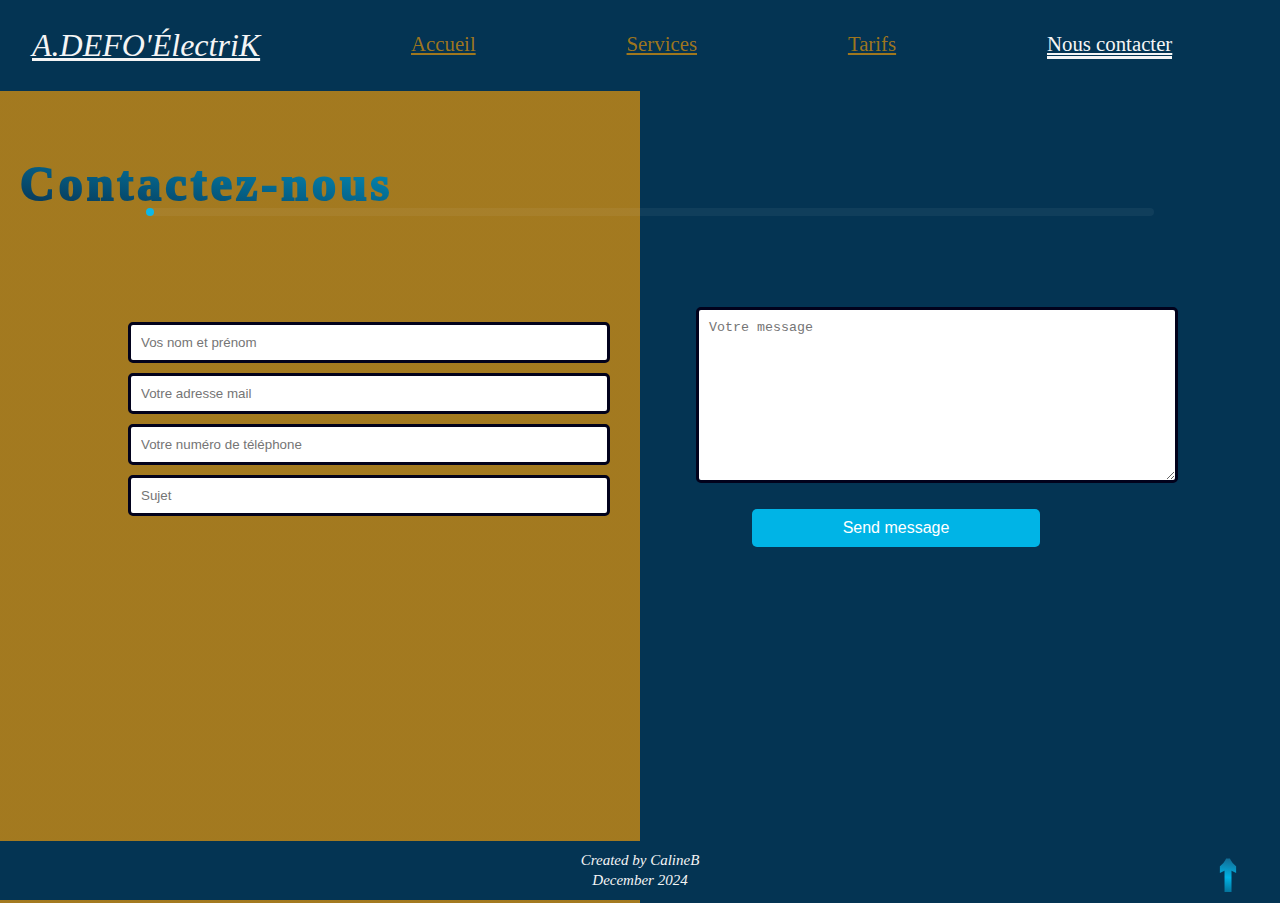
==== public/contact.html @ 2632c73e "reload" ====
<!DOCTYPE html>
<html lang="en">
<head>
    <meta charset="UTF-8">
    <meta name="viewport" content="width=device-width, initial-scale=1.0">
    <title>A.DEFO'ÉlectriK</title>
    <link rel="reset-stylesheet" href="css/style-reset.css">
    <link rel="stylesheet" href="css/contact.css">
    <link href='https://unpkg.com/boxicons@2.1.4/css/boxicons.min.css' rel='stylesheet'>
</head>

<header class="header">
    <a href="index.html" class="logo">
        <span>A.DEFO'ÉlectriK</span>
    </a>

    <i class='bx bx-menu-alt-right' id="menu-icon"></i>

    <nav class="navbar">
        <a href="index.html#homepage">Accueil</a>
        <a href="index.html#services">Services</a>
        <a href="index.html#prices">Tarifs</a>
        <a href="contact.html" class="active">Nous contacter</a>
    </nav>
</header>

<body class="main">

    <main class="container">

    <div>
        <h1 class="heading">Contactez-nous<span></span></h1>
    </div>

    <section class="contact" id="contact">

        <form name="contact" method="POST" id="contact-form" action="thank-you" data-netlify="true" data-netlify-recaptcha="true"  data-netlify-honeypot="bot-field">
            <div class="rows">
                <div class="col left">
                    <div class="input-box">
                        <input type="text" name="name" placeholder="Vos nom et prénom" required>
                        <input type="email" name="email" placeholder="Votre adresse mail">

                        <input type="tel" name="phone" placeholder="Votre numéro de téléphone" required>
                        <input type="text" name="subject" placeholder="Sujet">
                    </div>
                </div>
        
                <div class="col right">
                    <div class="input-group-text">
                        <textarea name="message" cols="50" rows="10" placeholder="Votre message"></textarea>
                        <input type="submit" value="Send message" class="btn">
                        <div class="field">
                            <div data-netlify-recaptcha="true"></div>
                        </div>
                    </div>
                </div>
            </div>
        </form>

    </section>
</main>

    <footer>
        <a href="#" id="scroll-to-top" class="scroll-btn">
            &#8593;
        </a>
        <p>Created by CalineB</p>
        <p>December 2024</p>
    </footer>

 <script src="script/thank-you.js"></script>
<script src="script/script.js"></script>
<script src="script/hide.js"></script>

</body>



</html>
---- public/css/contact.css ----
:root {
    --title-bg-color: linear-gradient(8deg, rgba(8, 52, 83, 1) 0%, rgb(0, 180, 230) 41%, rgba(41, 17, 45, 1) 100%); 
    --silver-color: silver; 
    --bg-color: rgba(255, 255, 255, 0.05);
    --second-bg-color:  rgb(4, 52, 83);
    --text-color: rgb(0, 180, 230); 
    --gray-color : rgba(114, 226, 174, 0.2);
    --beige-color: rgba(255, 255, 255, 0.6);
    --main-color: whitesmoke; 
    --gold-color: #a2781dfc; 
}



html {
    overflow-x: hidden;
}

html, body {
    height: 100%;
    margin: 0;
    padding: 0;
    display: flex;
    flex-direction: column;
}


main {
    flex: 1;
    width: 100%;
}


.header {
    position: fixed;
    top: 0;
    left: 0;
    width: 100%;
    padding: 1.7rem 2rem !important;
    background-color: var(--second-bg-color);
    display: flex;
    justify-content: space-between;
    align-items: center;
    z-index: 5;
}

.navbar {
    display: flex;
    align-items: center;
    justify-content: space-evenly;
    width: 100%;
}

.navbar a {
    font-size: 1.3rem;
    color: var(--gold-color);
    margin-left: .7rem;
    font-weight: 500px;
    transition: 0.3s ease;
    border-bottom: 3px solid transparent;
}


.navbar a:hover,
.navbar a.active {
    color: var(--main-color);
    border-bottom: 3px solid var(--main-color);
}

#menu-icon {
    font-size: 2.1rem;
    color: var(--main-color);
    display: none;
}

.logo {
    font-size: 2rem;
    color: var(--main-color);
    font-weight: 800px;
    cursor: pointer;
    transition: 0.3s ease;
}

.logo:hover {
    transform: scale(1.1);
    color: var(--text-color);
}

.logo span {
    text-shadow: 0, 0, 25px var(--main-color);
    font-style: italic;
}

.heading {
    position: relative;
    margin-top: 3rem;
    padding-top: 7rem;
    font-size: 3rem;
    margin-left: 20px;
}

h1 {
    font-size: 4rem;
    color: var(--main-color);
    text-decoration: none;
    line-height: 1;
    color: #fff;
    font-size: 5rem;
    -webkit-text-stroke-width: 2px;
    -webkit-text-stroke-color: transparent;
    letter-spacing: 4px;
    background-color: var(--second-bg-color);
    -webkit-background-clip: text;
    background-clip: none;
    -webkit-text-fill-color: transparent;
    position: relative;
}

.rows {
    height: 100%;
    margin-top: 2rem;
    margin-bottom: 4rem;
}

h1:after {
    content: "";
    position: absolute;
    top: 100%;
    left: 10%;
    height: 8px;
    width: 80%;
    border-radius: 8px;
    background-color: var(--bg-color);

}

h1 span {
    position: absolute;
    top: 100%;
    left: 10%;
    height: 8px;
    width: 8px;
    border-radius: 50%;
    background-color: var(--text-color);
    animation: anim 5s linear infinite;
}

@keyframes anim {
    0% {
        left: 10%; 
        opacity: 0;
        background: linear-gradient(
            8deg,
            rgba(8, 52, 83, 1) 0%,
            rgb(0, 180, 230) 41%,
            rgb(94, 35, 105) 100%
        );
    }
    50% {
        left: 50%; 
        opacity: 1;
        background: linear-gradient(
            8deg,
            rgba(8, 52, 83, 1) 0%,
            gold 50%,
            rgb(94, 35, 105) 100%
        );
    }
    100% {
        left: 88%; 
        opacity: 0;
        background: linear-gradient(
            8deg,
            rgba(8, 52, 83, 1) 0%,
            rgb(0, 180, 230) 41%,
            rgb(94, 35, 105) 100%
        );
    }
}

.input-group-text {
    display: flex;
    flex-direction: column;
    align-items: center; /* Centre horizontalement */
    justify-content: center; /* Centre verticalement */
    width: 100%;
}

textarea {
    margin: 1rem auto; /* Centrage horizontal */
    width: 80%; /* Ajustez si nécessaire */
    max-width: 600px; /* Limite la largeur */
    padding: 1rem;
    border: 3px solid rgb(2, 2, 28);
    border-radius: 5px;
    display: block;
}

input[type="submit"] {
    margin: 1rem auto; /* Centrage horizontal */
    display: block;
    background-color: #00b4e6;
    color: white;
    padding: 10px 20px;
    border: none;
    border-radius: 5px;
    cursor: pointer;
    transition: background-color 0.3s ease;
}


body {
    width: 100%;
    background-image: linear-gradient(90deg, var(--gold-color) 50%,
    var(--second-bg-color) 50%);
}

.left, .right {
    height: 45vh;
    width: 100%;

}


h1 {
    color: var(--main-color);
    font-size: 7rem;
    -webkit-text-stroke-width: 2px;
    -webkit-text-stroke-color: transparent;
    letter-spacing: 4px;
    background-color: var(--second-bg-color);
    background: var(--title-bg-color);
    -webkit-background-clip: text;
    background-clip: none;
    -webkit-text-fill-color: transparent;
    position: relative;
}



#contact-form {
    display: flex;
    justify-content: center;
    align-items: center;
    height: 50vh;
    margin: 0;
}

.rows {
    display: flex;
    justify-content: space-between;
    width: 80%;
}

.col.left {
    display: flex;
    flex-direction: column;
    justify-content: center;
    width: 48%;
    margin-right: 3.5rem;
}

.input-box {
    margin-bottom: 5px;
}

.input-box input {
    width: 100%;
    padding: 10px;
    margin-bottom: 10px;
    border: 3px solid rgb(2, 2, 28);
    border-radius: 5px;
}

.input-box input:focus {
    outline: none;
    border-color: #00b4e6;
}

.col.right {
    display: flex;
    flex-direction: column;
    justify-content: center;
    width: 48%;
    margin-left: 3.5rem;

}

.input-group-text {
    display: flex;
    flex-direction: column;
}

textarea {
    width: 100%;
    padding: 10px;
    margin-bottom: 10px;
    border-radius: 5px;
    border: 3px solid rgb(2, 2, 28);
    resize: vertical;
    align-items: center;
}

input.btn {
    position: relative;
    width: 18rem;
}

textarea:focus {
    outline: none;
    border-color: #00b4e6;
}

input[type="submit"] {
    padding: 10px 20px;
    background-color: #00b4e6;
    border: none;
    border-radius: 5px;
    color: white;
    font-size: 1rem;
    cursor: pointer;
    transition: background-color 0.3s ease;
    margin-left: 3.5rem;
}

input[type="submit"]:hover {
    background-color: var(--gold-color);
}




footer {
    display: flex;
    flex-direction: column;
    align-items: center;
    justify-content: center;
    background-color: var(--second-bg-color);
    padding: 10px;
    text-align: center;
    position: relative;
    margin-top: auto;
}

footer p {
    color: var(--main-color);
    font-size: 15px;
    font-style: italic;
    line-height: 1.3;
    margin: 0;
}

.scroll-btn {
    display: inline-block;
    font-size: 3rem;
    color: var(--main-color);
    -webkit-text-stroke-width: 5px;
    -webkit-text-stroke-color: transparent;
    background: var(--title-bg-color);
    -webkit-background-clip: text;
    background-clip: none;
    -webkit-text-fill-color: transparent;
    padding: 5px 10px;
    border-radius: 50%;
    text-align: center;
    text-decoration: none;
    position: absolute;
    margin-bottom: 50%;
    top: 50%;
    right: 30px; 
    transform: translateY(-50%);
    cursor: pointer;
    transition: background-color 0.3s;
}

.scroll-btn:hover {
    background-color: var(--gold-color); 
}


@media (max-width: 452px) {
    main {
        margin-bottom: 20rem;

    }

    .rows {
        display: flex;
        justify-content: space-between;
        width: 80%;
        margin: 0 auto; 
    }
    
    .col.left, .col.right {
        width: 48%; 
    }

    textarea {
        margin-top: 2rem;
    }

    div.input-box {
        margin-bottom: 2rem;
    }

    .navbar {
        display: none;
        flex-direction: column;
        width: 100%;
        position: absolute;
        top: 100%;

    }

    #menu-icon {
        display: block;
        font-size: 24px;
        cursor: pointer;
        color: var(--gold-color);
        font-weight: bold;
    }

    .navbar.active {
        display: flex;
        background-color: var(--gold-color);
        width: 10rem;
        right: 10rem;
    }

    .navbar a {
        margin-top: 10px;
        padding: 5px 5px; 
        text-align: center;
        width: 100%;
        color: var(--second-bg-color);
        font-weight: bold;
    }

}

@media (max-width: 567px){
    
    #menu-icon {
        display: block;
        font-size: 24px;
        cursor: pointer;
        color: var(--gold-color);
        font-weight: bold;
        position: absolute;
        right: 10rem;
        font-size: 2rem;
    }
    .navbar {
        display: none;
        flex-direction: column;
        width: 100%;
        position: absolute;
        top: 100%;

    }

    #menu-icon {
        display: block;
        font-size: 24px;
        cursor: pointer;
        color: var(--gold-color);
        font-weight: bold;
    }

    .navbar.active {
        display: flex;
        background-color: var(--gold-color);
        width: 10rem;
        right: 10rem;
    }

    .navbar a {
        margin-top: 10px;
        padding: 5px 5px; 
        text-align: center;
        width: 100%;
        color: var(--second-bg-color);
        font-weight: bold;
    }
    div.input-box {
        margin-bottom: 1rem;
    }

}

@media (max-width: 570px) {
    .heading {
        font-size: 2rem;
        margin-bottom: 7rem;
    }

    main {
        margin-bottom: 5rem;
        display: flex;
        flex-direction: column;
        align-items: center;
    }

    input.btn {
        width: 13rem;
        margin: 1rem auto;
    }

    footer {
        display: flex;
        flex-direction: column;
        padding: 10px;
        text-align: center;
        margin-top: auto;
    }

    footer p {
        margin-bottom: 0.5rem;
    }

    
    .navbar {
        display: none;
        flex-direction: column;
        width: 100%;
        position: absolute;
        top: 100%;

    }

    #menu-icon {
        display: block;
        font-size: 24px;
        cursor: pointer;
        color: var(--gold-color);
        font-weight: bold;
    }

    .navbar.active {
        display: flex;
        background-color: var(--gold-color);
        width: 10rem;
        right: 10rem;
    }

    .navbar a {
        margin-top: 10px;
        padding: 5px 5px; 
        text-align: center;
        width: 100%;
        color: var(--second-bg-color);
        font-weight: bold;
    }

}

/*
@media (max-width: 667px){
    .navbar {
        justify-content: center;
    }
}   
    
    @media (max-width: 670px) {

        main {
            margin-bottom: 15rem;
        }

        input.btn {
            width: 20rem;
        }
        .rows {
            flex-direction: column;
            align-items: center;
            width: 70%;
        }
    
        .col.left, .col.right {
            width: 90%;
            margin: 0; 
            margin-bottom: 1.5rem; 
        }

        span {
            font-size: 1.7rem;
        }

        .navbar a {
            font-size: 1rem;
        }
    
    }
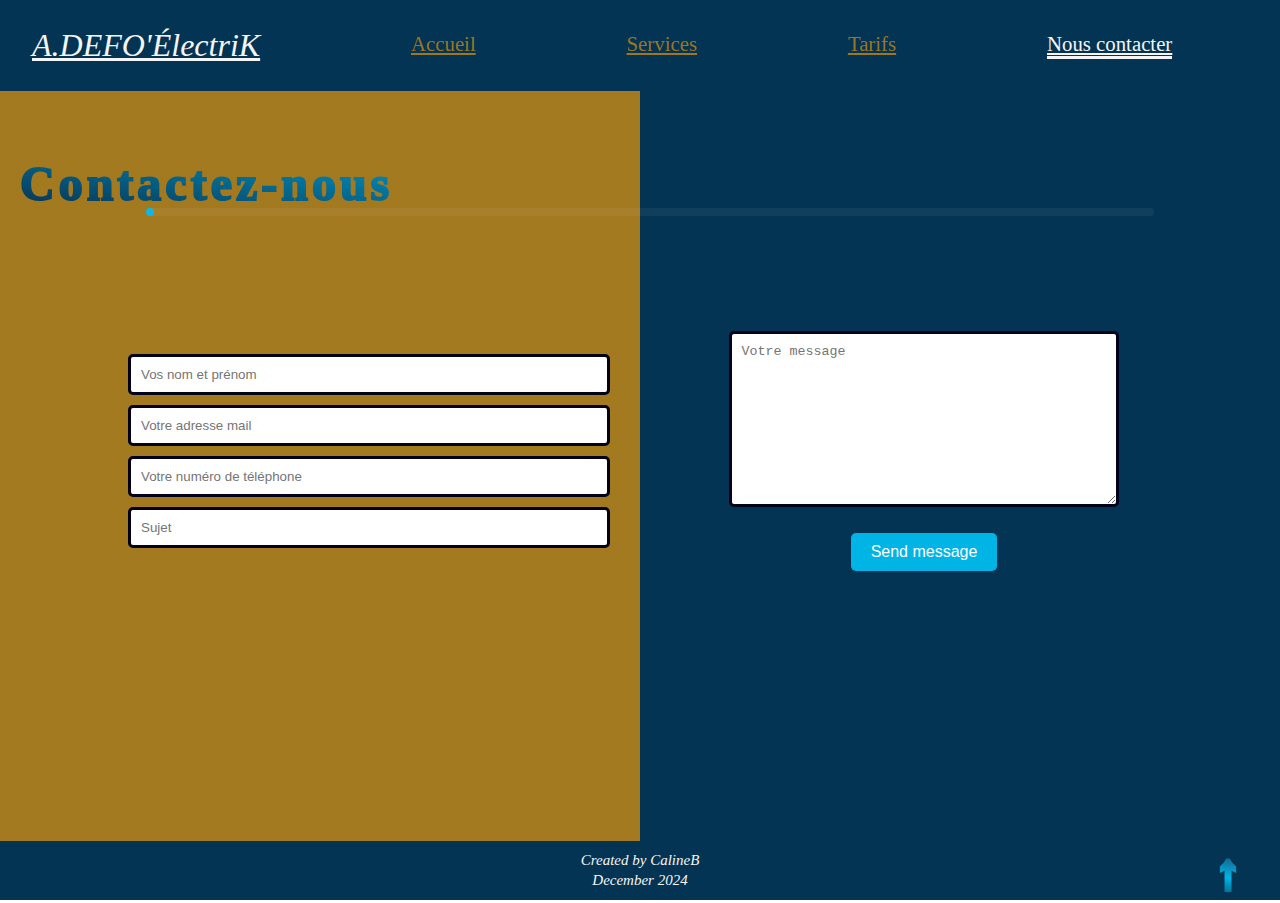
==== commit 18d1e6cd: "fix contact for responsive SE" ====
--- a/public/contact.html
+++ b/public/contact.html
@@ -69,7 +69,7 @@
         <p>December 2024</p>
     </footer>
 
- <script src="script/thank-you.js"></script>
+<script src="script/thank-you.js"></script>
 <script src="script/script.js"></script>
 <script src="script/hide.js"></script>
 
--- a/public/css/contact.css
+++ b/public/css/contact.css
@@ -12,11 +12,12 @@
 
 
 
-html {
+html, body {
     overflow-x: hidden;
 }
 
 html, body {
+    width: 100%;
     height: 100%;
     margin: 0;
     padding: 0;
@@ -24,14 +25,21 @@
     flex-direction: column;
 }
 
+.navbar {
+    width: 100vh;
+}
 
 main {
     flex: 1;
     width: 100%;
 }
 
+section footer {
+    width: 100%;
+}
 
 .header {
+    width: 100%;
     position: fixed;
     top: 0;
     left: 0;
@@ -99,7 +107,11 @@
     margin-left: 20px;
 }
 
+
 h1 {
+
+    letter-spacing: 4px;
+    background: var(--title-bg-color);
     font-size: 4rem;
     color: var(--main-color);
     text-decoration: none;
@@ -114,12 +126,14 @@
     background-clip: none;
     -webkit-text-fill-color: transparent;
     position: relative;
+    margin-bottom: 7rem;
 }
 
 .rows {
+    display: flex;
     height: 100%;
     margin-top: 2rem;
-    margin-bottom: 4rem;
+    margin-bottom: 10rem;
 }
 
 h1:after {
@@ -179,17 +193,17 @@
 }
 
 .input-group-text {
-    display: flex;
-    flex-direction: column;
-    align-items: center; /* Centre horizontalement */
-    justify-content: center; /* Centre verticalement */
-    width: 100%;
+    display: flex !important;
+    flex-direction: column !important;
+    align-items: center !important; 
+    justify-content: center !important; 
+    width: 100% !important;
 }
 
 textarea {
-    margin: 1rem auto; /* Centrage horizontal */
-    width: 80%; /* Ajustez si nécessaire */
-    max-width: 600px; /* Limite la largeur */
+    margin: auto; 
+    width: 80%; 
+    max-width: 600px;
     padding: 1rem;
     border: 3px solid rgb(2, 2, 28);
     border-radius: 5px;
@@ -197,7 +211,7 @@
 }
 
 input[type="submit"] {
-    margin: 1rem auto; /* Centrage horizontal */
+    margin: 1rem auto; 
     display: block;
     background-color: #00b4e6;
     color: white;
@@ -221,23 +235,6 @@
 
 }
 
-
-h1 {
-    color: var(--main-color);
-    font-size: 7rem;
-    -webkit-text-stroke-width: 2px;
-    -webkit-text-stroke-color: transparent;
-    letter-spacing: 4px;
-    background-color: var(--second-bg-color);
-    background: var(--title-bg-color);
-    -webkit-background-clip: text;
-    background-clip: none;
-    -webkit-text-fill-color: transparent;
-    position: relative;
-}
-
-
-
 #contact-form {
     display: flex;
     justify-content: center;
@@ -258,6 +255,7 @@
     justify-content: center;
     width: 48%;
     margin-right: 3.5rem;
+
 }
 
 .input-box {
@@ -281,6 +279,7 @@
     display: flex;
     flex-direction: column;
     justify-content: center;
+    align-items: center;
     width: 48%;
     margin-left: 3.5rem;
 
@@ -292,7 +291,7 @@
 }
 
 textarea {
-    width: 100%;
+    width: 80%;
     padding: 10px;
     margin-bottom: 10px;
     border-radius: 5px;
@@ -302,8 +301,9 @@
 }
 
 input.btn {
-    position: relative;
-    width: 18rem;
+    width: auto;
+    margin-left: auto !important;
+    display: block;
 }
 
 textarea:focus {
@@ -326,8 +326,6 @@
 input[type="submit"]:hover {
     background-color: var(--gold-color);
 }
-
-
 
 
 footer {
@@ -380,8 +378,11 @@
 
 @media (max-width: 452px) {
     main {
-        margin-bottom: 20rem;
-
+        margin-bottom: 25rem;
+    }
+
+    form {
+        padding-right: 2rem;
     }
 
     .rows {
@@ -393,6 +394,8 @@
     
     .col.left, .col.right {
         width: 48%; 
+        margin-left: 0;
+        margin-right: 0;
     }
 
     textarea {
@@ -436,10 +439,49 @@
         font-weight: bold;
     }
 
-}
-
-@media (max-width: 567px){
+
+}
+
+
+@media (max-width: 570px) {
+    .heading {
+        font-size: 2rem;
+        margin-bottom: 7rem;
+    }
     
+    footer {
+        position:fixed;
+        bottom: 0;
+        width: 100%;
+    }
+
+    main {
+        display: flex;
+        flex-direction: column;
+        align-items: center;
+    }
+
+    input.btn {
+        width: auto;
+        margin-left: auto;
+        margin-right: auto;
+        display: block;
+    }
+
+    div.input-box input,
+    div.input-group-text textarea{
+        width: 90%;
+    }
+  
+    .navbar {
+        display: none;
+        flex-direction: column;
+        width: 100%;
+        position: absolute;
+        top: 100%;
+
+    }
+
     #menu-icon {
         display: block;
         font-size: 24px;
@@ -447,31 +489,16 @@
         color: var(--gold-color);
         font-weight: bold;
         position: absolute;
+        top: 20px;
         right: 10rem;
-        font-size: 2rem;
-    }
-    .navbar {
-        display: none;
-        flex-direction: column;
-        width: 100%;
-        position: absolute;
-        top: 100%;
-
-    }
-
-    #menu-icon {
-        display: block;
-        font-size: 24px;
-        cursor: pointer;
-        color: var(--gold-color);
-        font-weight: bold;
+        z-index: 10;
     }
 
     .navbar.active {
         display: flex;
         background-color: var(--gold-color);
         width: 10rem;
-        right: 10rem;
+        right: 5rem;
     }
 
     .navbar a {
@@ -482,77 +509,50 @@
         color: var(--second-bg-color);
         font-weight: bold;
     }
-    div.input-box {
-        margin-bottom: 1rem;
-    }
-
-}
-
-@media (max-width: 570px) {
-    .heading {
-        font-size: 2rem;
-        margin-bottom: 7rem;
-    }
-
-    main {
+
+
+    .contact form {
+        display: flex;
+        flex-direction: column; 
+        gap: 1rem;
+    }
+
+    .input-box input, .input-group-text textarea, .input-group-text input {
+        width: 100%; 
+        padding: 1rem;
+        font-size: 1rem;
+        border: 1px solid #ccc;
+        border-radius: 5px;
+    }
+
+    .input-box input[type="submit"] {
+        width: auto; 
+        background-color: var(--gold-color);
+        color: var(--second-bg-color);
+        cursor: pointer;
+        font-weight: bold;
+    }
+
+    .rows {
+        display: block; 
+    }
+
+    .col.left, .col.right {
+        width: 100%; 
+    }
+
+
+    div.col.right,
+    div.col.left {
+        margin-left: 0 !important;
+        margin-right: 0 !important;
+    }
+    
+    body {
         margin-bottom: 5rem;
-        display: flex;
-        flex-direction: column;
-        align-items: center;
-    }
-
-    input.btn {
-        width: 13rem;
-        margin: 1rem auto;
-    }
-
-    footer {
-        display: flex;
-        flex-direction: column;
-        padding: 10px;
-        text-align: center;
-        margin-top: auto;
-    }
-
-    footer p {
-        margin-bottom: 0.5rem;
-    }
-
-    
-    .navbar {
-        display: none;
-        flex-direction: column;
-        width: 100%;
-        position: absolute;
-        top: 100%;
-
-    }
-
-    #menu-icon {
-        display: block;
-        font-size: 24px;
-        cursor: pointer;
-        color: var(--gold-color);
-        font-weight: bold;
-    }
-
-    .navbar.active {
-        display: flex;
-        background-color: var(--gold-color);
-        width: 10rem;
-        right: 10rem;
-    }
-
-    .navbar a {
-        margin-top: 10px;
-        padding: 5px 5px; 
-        text-align: center;
-        width: 100%;
-        color: var(--second-bg-color);
-        font-weight: bold;
-    }
-
-}
+    }
+}
+
 
 /*
 @media (max-width: 667px){
